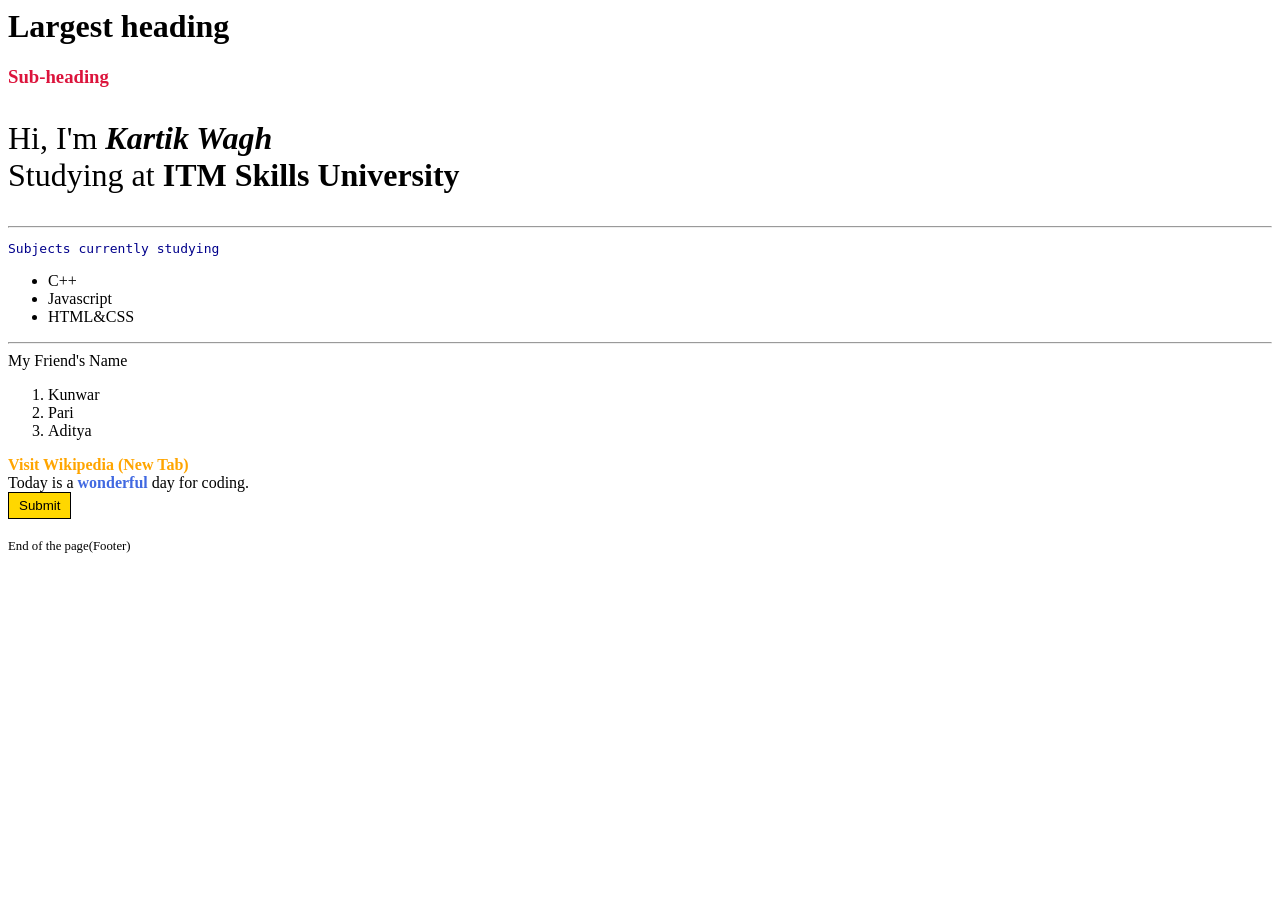
==== Assign.html @ 655e5ba2 "Add files via upload" ====
<html>
    <head>
        <title>HTML Practice Page</title>
        <meta>
    </head>
    <body>
        <h1 id="heading">Largest heading</h1>
        <h3 style="color:crimson">Sub-heading</h3>

        <p class="Intro" style="font-size: 2em;">
            Hi, I'm <b><i>Kartik Wagh</i></b> <br>
            Studying at <strong>ITM Skills University</strong>
            <hr style="color: black">
            <pre style="color:darkblue;">Subjects currently studying</pre>
            <ul>
                <li>C++</li>
                <li>Javascript</li>
                <li>HTML&CSS</li>
            </ul>
            <hr>
            My Friend's Name
            <ol id="abc">
                <li>Kunwar</li>
                <li>Pari</li>
                <li>Aditya</li>
            </ol>
            <a href="https://www.wikipedia.org" target="_blank" class="external-link" style="color: orange; text-decoration: none; font-weight: bold;">Visit Wikipedia (New Tab)</a>
   
   
    <div>
       Today is a  <span style="color: royalblue; font-weight: bold;">wonderful</span> day for coding.
    </div>

    <button id="submit-btn" style="background-color: gold; border: 1px solid black; padding: 5px 10px;">Submit</button>

    <footer class="page-footer" style="font-size: 0.8em; margin-top: 20px;">
       End of the page(Footer)
    </footer>
</body>
</html>


        </p>
    </body>
</html>
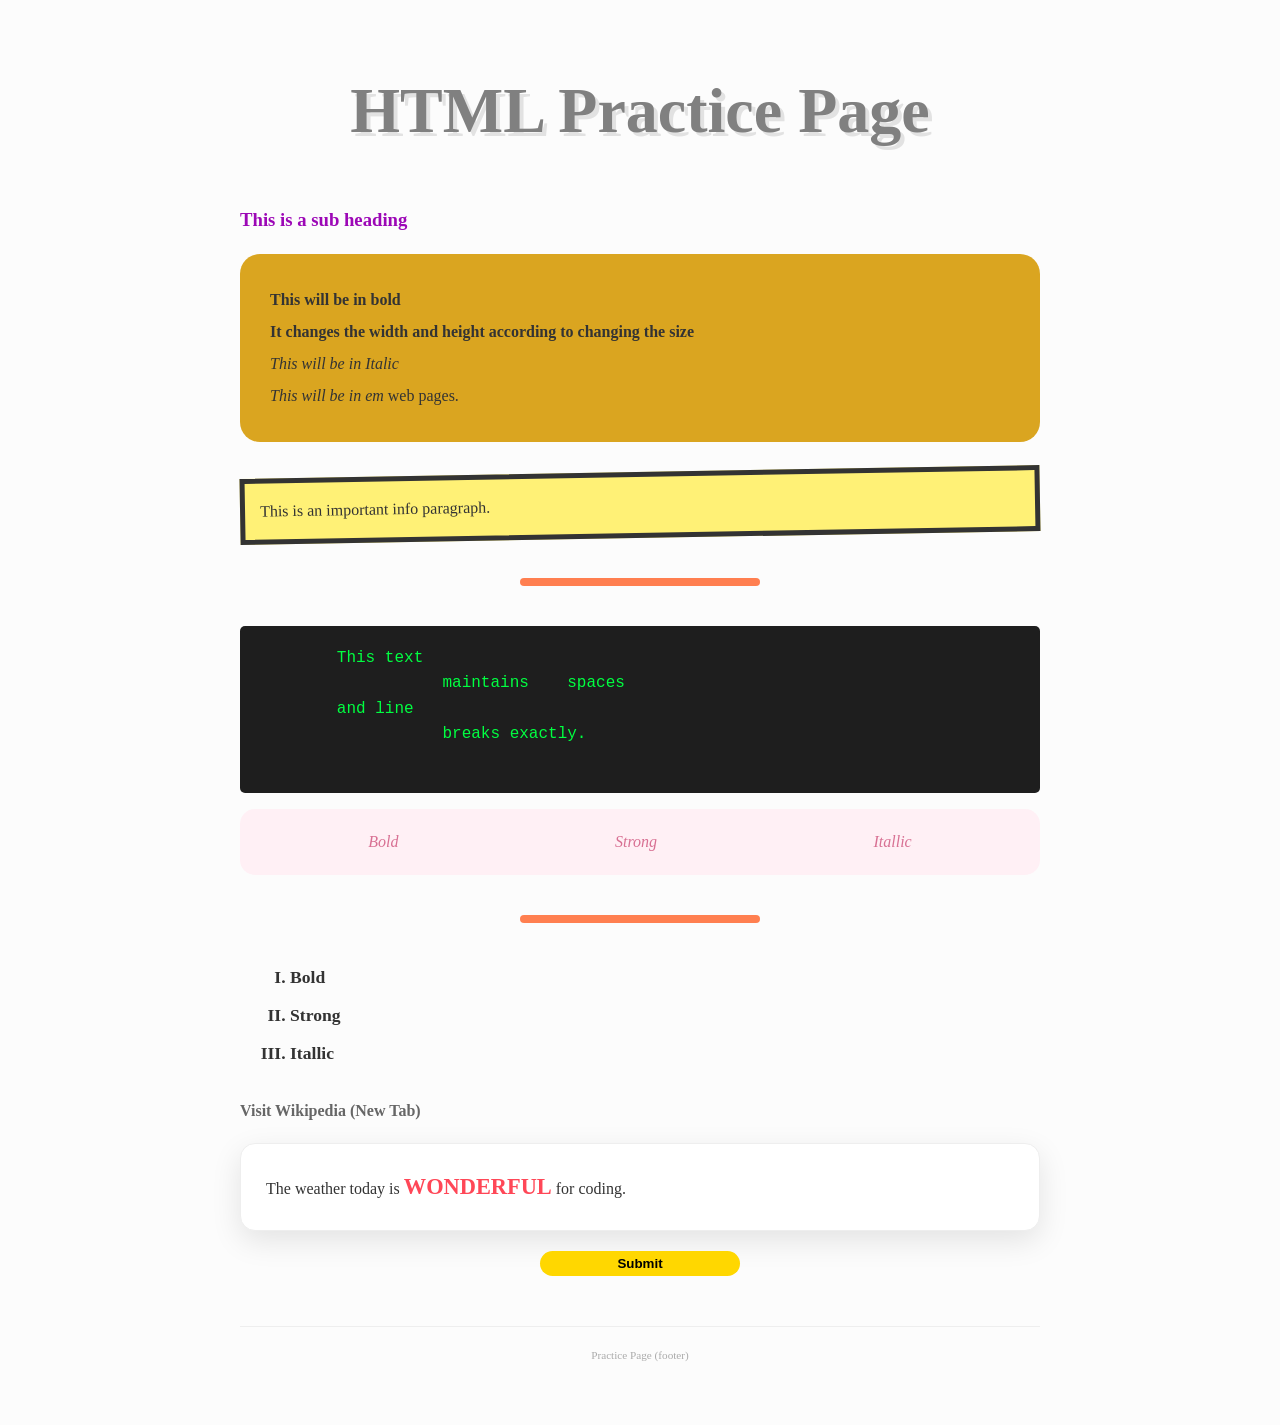
==== commit bdaa4714: "Refactor Assign.html for improved layout and styling Updated the HTML structure and styles for bette" ====
--- a/Assign.html
+++ b/Assign.html
@@ -1,45 +1,185 @@
 <html>
     <head>
-        <title>HTML Practice Page</title>
-        <meta>
+    <meta name="viewport" content="width=device-width, initial-scale=1.0">
+    <title>HTML Practice Page</title>
+        <style>
+  
+    body {
+        font-family: 'Segoe UI';
+        line-height: 1.6;
+        max-width: 800px;
+        margin: 40px auto;
+        padding: 20px;
+        background-color: #fcfcfc;
+        color: #333;
+    }
+    h1#\ biggerheading {
+        text-align: center;
+        font-size: 4rem;
+        text-shadow: 4px 4px 0px rgba(0,0,0,0.1);
+        color: grey
+    }
+    h1#\ biggerheading:hover {
+        color: #ff4757;
+    }
+    h3#\ smallerheading {
+        text-align: center;
+        color: #b19cd9;
+        letter-spacing: 5px;
+        opacity: 0.8;
+    }
+    p.intro-text {
+        background:goldenrod;
+        border-radius: 20px;
+        padding: 30px;
+        line-height: 2;
+    }
+    p.notintro-text {
+        border: 5px solid #333;
+        background-color: #fff176;
+        padding: 15px;
+        transform: rotate(-1deg);
+        margin: 30px 0;
+    }
+    hr {
+        width: 30%;
+        height: 8px;
+        background-color: #ff7f50;
+        border: 40px;
+        border-radius: 10px;
+        margin: 40px auto;
+    }
+
+
+    pre {
+        background-color: #1e1e1e;
+        color: #00ff41 !important; 
+        font-family: 'Courier New', monospace;
+        padding: 20px;
+        border-radius: 5px;
+        overflow-x: auto;
+    }
+    ul.feature-list {
+        list-style: none;
+        padding: 20px;
+        background-color: #fff0f5;
+        border-radius: 15px;
+        display: flex;
+        justify-content: space-around;
+    }
+    ul.feature-list li {
+        font-style: italic;
+        color: #d87093;
+    }
+    ol.feature-list {
+        list-style-type: upper-roman;
+        font-weight: bold;
+        padding-left: 50px;
+        margin: 30px 0;
+    }
+    ol.feature-list li {
+        margin-bottom: 10px;
+        font-size: 1.1rem;
+    }
+
+    
+    .external-link {
+        color: #666 !important; 
+        text-decoration: none !important;
+        transition: all 0.3s;
+    }
+    .external-link:hover {
+        text-decoration: underline !important;
+        color: #000 !important;
+    }
+
+    
+    div {
+        border: 1px solid #eee;
+        box-shadow: 0 10px 30px rgba(0,0,0,0.1);
+        border-radius: 15px;
+        padding: 25px;
+        margin: 20px 0;
+        background: white;
+    }
+    span {
+        color: #ff4757 !important;
+        font-size: 1.4rem;
+        font-weight: 900;
+        text-transform: uppercase;
+        display: inline-block;
+    }
+    #submit-btn {
+        display: block;
+        width: 200px;
+        margin: 20px auto;
+        padding: 15px;
+        border-radius: 50px;
+        border: none !important;
+        cursor: pointer;
+        font-weight: bold;
+        transition: all 0.4s cubic-bezier(0.175, 0.885, 0.32, 1.275);
+    }
+    #submit-btn:hover {
+        background-color: #000 !important;
+        color: #fff;
+        box-shadow: 0 15px 20px rgba(0,0,0,0.2);
+        transform: scale(1.2);
+    }
+
+    
+    .page-footer {
+        text-align: center;
+        color: #aaa !important;
+        font-size: 0.7rem !important;
+        margin-top: 50px !important;
+        border-top: 1px solid #eee;
+        padding-top: 20px;
+    }
+      </style>
+
     </head>
-    <body>
-        <h1 id="heading">Largest heading</h1>
-        <h3 style="color:crimson">Sub-heading</h3>
+<body>
 
-        <p class="Intro" style="font-size: 2em;">
-            Hi, I'm <b><i>Kartik Wagh</i></b> <br>
-            Studying at <strong>ITM Skills University</strong>
-            <hr style="color: black">
-            <pre style="color:darkblue;">Subjects currently studying</pre>
-            <ul>
-                <li>C++</li>
-                <li>Javascript</li>
-                <li>HTML&CSS</li>
-            </ul>
-            <hr>
-            My Friend's Name
-            <ol id="abc">
-                <li>Kunwar</li>
-                <li>Pari</li>
-                <li>Aditya</li>
-            </ol>
-            <a href="https://www.wikipedia.org" target="_blank" class="external-link" style="color: orange; text-decoration: none; font-weight: bold;">Visit Wikipedia (New Tab)</a>
+    <h1 id=" biggerheading">HTML Practice Page</h1>
+    <h3 style="color:rgb(156, 7, 182)">This is a sub heading</h3>
+    <p class="intro-text">
+         <b>This will be in bold</b><br><strong>It changes the width and height according to changing the size</strong><br>
+         <i>This will be in Italic</i><br><em>This will be in em</em> web pages.
+    </p>
+    <p class="notintro-text">
+        This is an  important info paragraph.
+    </p>
+        <hr style="border:3px goldenrod">
+    <pre style="color: rgb(255, 101, 5);">
+        This text
+                   maintains    spaces
+        and line
+                   breaks exactly.
+    </pre>
+    <ul class="feature-list">
+        <li>Bold</li>
+        <li>Strong</li>
+        <li>Itallic</li>
+    </ul>
+        <hr style="border:3px goldenrod">
+    <ol class="feature-list">
+        <li>Bold</li>
+        <li>Strong</li>
+        <li>Itallic</li>
+        </ol>
+    
+    <a href="https://www.wikipedia.org" target="_blank" class="external-link" style="color: orange; text-decoration: none; font-weight: bold;">Visit Wikipedia (New Tab)</a>
    
    
     <div>
-       Today is a  <span style="color: royalblue; font-weight: bold;">wonderful</span> day for coding.
+        The weather today is <span style="color: royalblue; font-weight: bold;">wonderful</span> for coding.
     </div>
 
     <button id="submit-btn" style="background-color: gold; border: 1px solid black; padding: 5px 10px;">Submit</button>
 
     <footer class="page-footer" style="font-size: 0.8em; margin-top: 20px;">
-       End of the page(Footer)
+        Practice Page (footer)
     </footer>
 </body>
 </html>
-
-
-        </p>
-    </body>
-</html>
